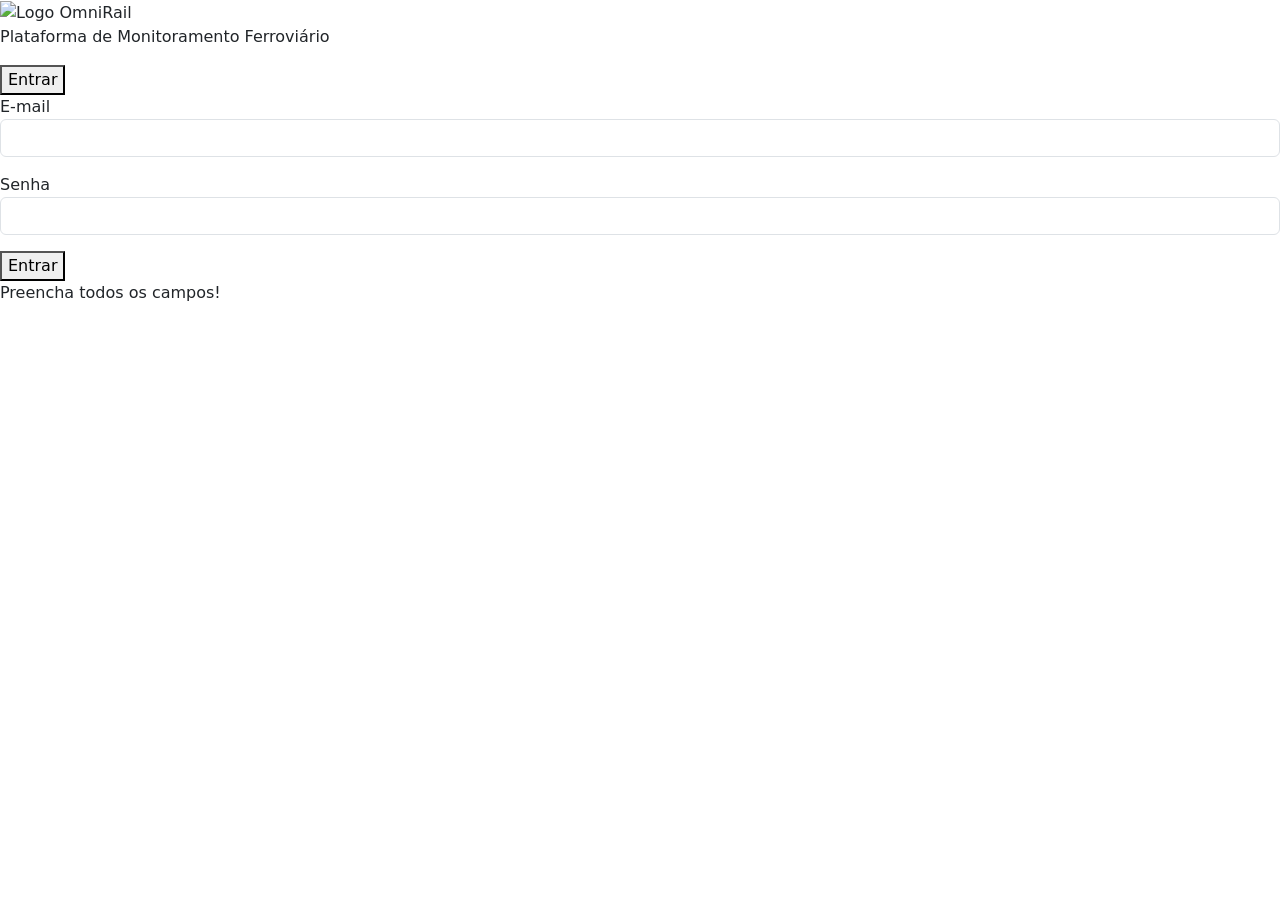
==== index.html @ fb153e79 "ADD - Pastas." ====
<!DOCTYPE html>
<html lang="pt-BR">
<head>
  <meta charset="UTF-8" />
  <meta name="viewport" content="width=device-width, initial-scale=1.0"/>
  <title>Login - OmniRail</title>


  <link href="https://cdn.jsdelivr.net/npm/bootstrap@5.3.3/dist/css/bootstrap.min.css" rel="stylesheet">

</head>
<body>

  <div class="login-box">


    <img src="img/logo.png" alt="Logo OmniRail" class="logo">

    <p class="subtitle">Plataforma de Monitoramento Ferroviário</p>

    <button class="fake-btn">Entrar</button>


    <form id="loginForm">

      <div class="mb-3">
        <label>E-mail</label>
        <input type="email" id="email" class="form-control">
      </div>

      <div class="mb-3">
        <label>Senha</label>
        <input type="password" id="senha" class="form-control">
      </div>

      <button type="submit" class="btn-login">
        Entrar
      </button>

      <div class="erro" id="erro">
        Preencha todos os campos!
      </div>

    </form>

  </div>

  <script>
    const form = document.getElementById("loginForm");
    const erro = document.getElementById("erro");

    form.addEventListener("submit", function(event){
      event.preventDefault();

      const email = document.getElementById("email").value;
      const senha = document.getElementById("senha").value;

      if(email === "" || senha === ""){
        erro.style.display = "block";
      } else {
        erro.style.display = "none";

        alert("Login realizado com sucesso!");
    
      }
    });
  </script>

</body>
</html>
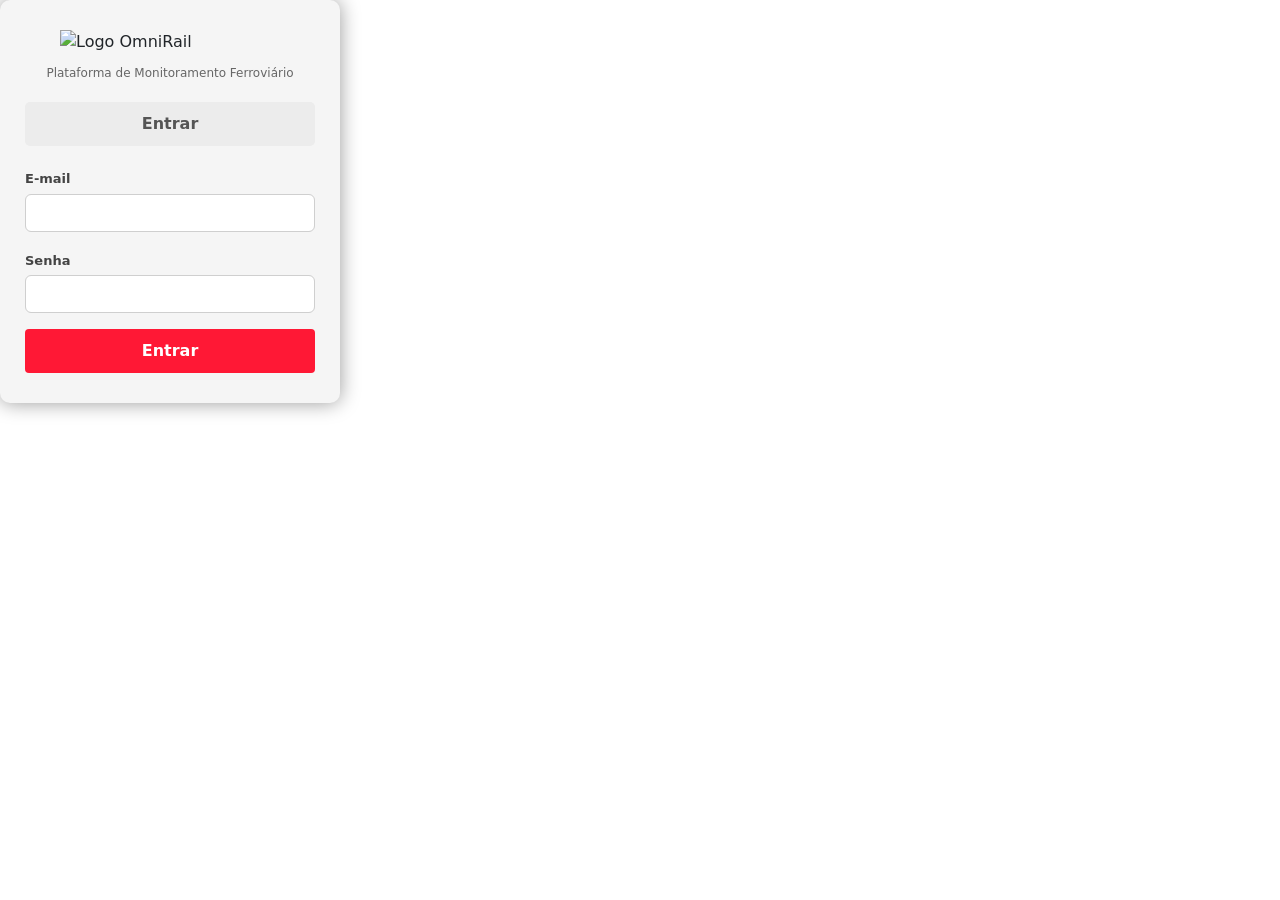
==== commit 69c3772c: "up - index" ====
--- a/index.html
+++ b/index.html
@@ -4,9 +4,8 @@
   <meta charset="UTF-8" />
   <meta name="viewport" content="width=device-width, initial-scale=1.0"/>
   <title>Login - OmniRail</title>
-
-
-  <link href="https://cdn.jsdelivr.net/npm/bootstrap@5.3.3/dist/css/bootstrap.min.css" rel="stylesheet">
+    <link href="https://cdn.jsdelivr.net/npm/bootstrap@5.3.3/dist/css/bootstrap.min.css" rel="stylesheet">
+    <link rel="stylesheet" href="styles/style.css">
 
 </head>
 <body>
@@ -45,26 +44,5 @@
 
   </div>
 
-  <script>
-    const form = document.getElementById("loginForm");
-    const erro = document.getElementById("erro");
-
-    form.addEventListener("submit", function(event){
-      event.preventDefault();
-
-      const email = document.getElementById("email").value;
-      const senha = document.getElementById("senha").value;
-
-      if(email === "" || senha === ""){
-        erro.style.display = "block";
-      } else {
-        erro.style.display = "none";
-
-        alert("Login realizado com sucesso!");
-    
-      }
-    });
-  </script>
-
 </body>
 </html>
--- a/styles/style.css
+++ b/styles/style.css
@@ -0,0 +1,78 @@
+#body-index{
+      margin: 0;
+      padding: 0;
+      height: 100vh;
+      display: flex;
+      justify-content: center;
+      align-items: center;
+      background: linear-gradient(135deg, #0d0b1d, #16132e);
+      font-family: Arial, Helvetica, sans-serif;
+    }
+
+    .login-box{
+      width: 340px;
+      background: #f5f5f5;
+      border-radius: 10px;
+      padding: 30px 25px;
+      box-shadow: 0 0 20px rgba(0,0,0,0.4);
+    }
+
+    .logo{
+      width: 220px;
+      display: block;
+      margin: 0 auto 10px;
+    }
+
+    .subtitle{
+      text-align: center;
+      font-size: 12px;
+      color: #666;
+      margin-bottom: 20px;
+    }
+
+    .fake-btn{
+      width: 100%;
+      border: none;
+      background: #ececec;
+      color: #555;
+      padding: 10px;
+      border-radius: 5px;
+      font-weight: bold;
+      margin-bottom: 20px;
+    }
+
+    label{
+      font-size: 13px;
+      font-weight: bold;
+      color: #444;
+      margin-bottom: 5px;
+    }
+
+    .form-control{
+      height: 38px;
+      border: 1px solid #cfcfcf;
+      margin-bottom: 15px;
+    }
+
+    .btn-login{
+      width: 100%;
+      background: #ff1835;
+      border: none;
+      color: white;
+      font-weight: bold;
+      padding: 10px;
+      border-radius: 4px;
+      transition: 0.3s;
+    }
+
+    .btn-login:hover{
+      background: #d90f28;
+    }
+
+    .erro{
+      color: red;
+      font-size: 13px;
+      text-align: center;
+      margin-top: 10px;
+      display: none;
+    }
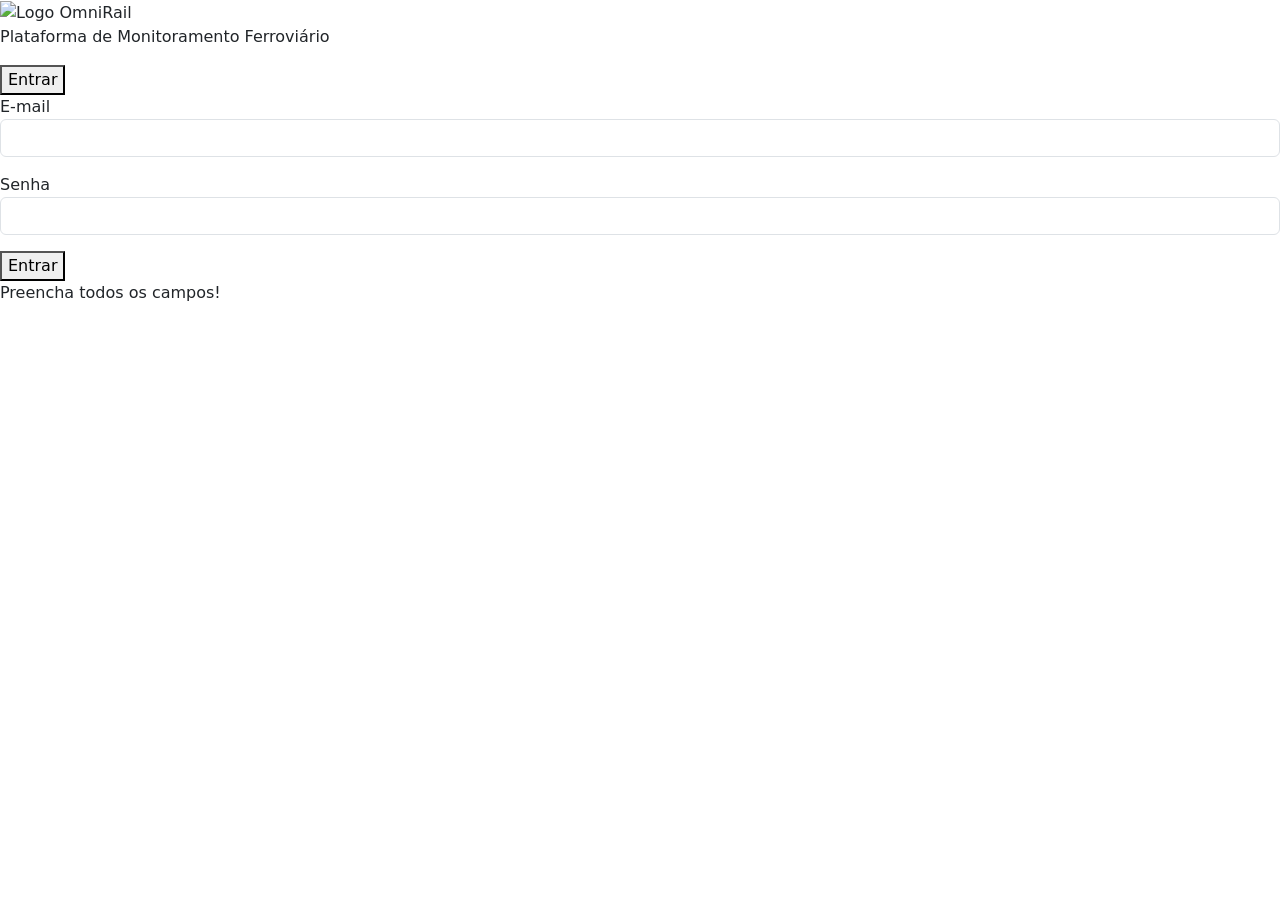
==== commit 9bde31b6: "Merge branch 'main' of https://github.com/LPS-coder/Atividade-SA" ====
--- a/index.html
+++ b/index.html
@@ -4,8 +4,9 @@
   <meta charset="UTF-8" />
   <meta name="viewport" content="width=device-width, initial-scale=1.0"/>
   <title>Login - OmniRail</title>
-    <link href="https://cdn.jsdelivr.net/npm/bootstrap@5.3.3/dist/css/bootstrap.min.css" rel="stylesheet">
-    <link rel="stylesheet" href="styles/style.css">
+
+
+  <link href="https://cdn.jsdelivr.net/npm/bootstrap@5.3.3/dist/css/bootstrap.min.css" rel="stylesheet">
 
 </head>
 <body>
